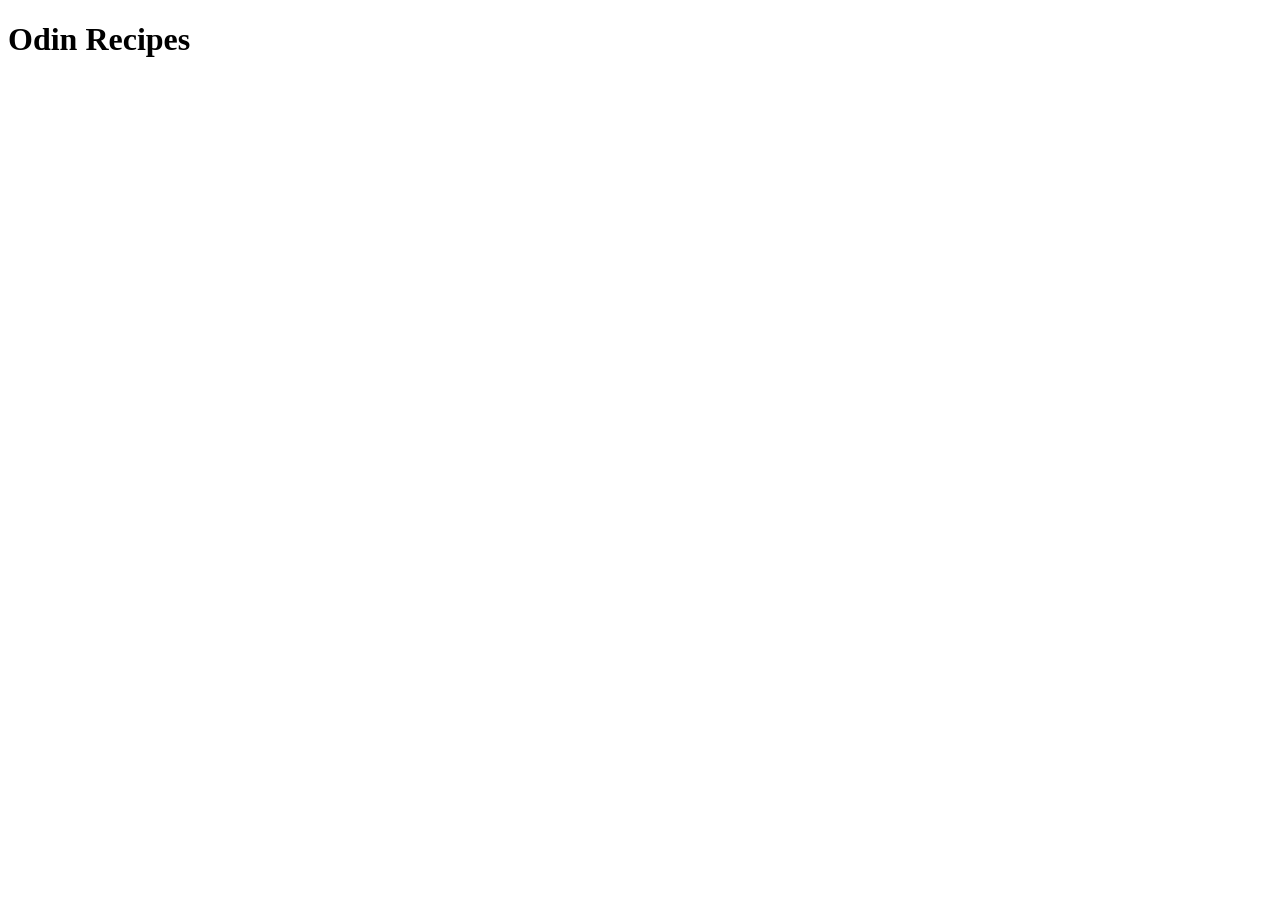
==== index.html @ 8a0410a9 "Creat index.html" ====
<!DOCTYPE html>
<html lang="en">
<head>
    <meta charset="UTF-8">
    <meta name="viewport" content="width=device-width, initial-scale=1.0">
    <title>Odin Recipes</title>
</head>
<body>
    <h1>Odin Recipes</h1>
</body>
</html>
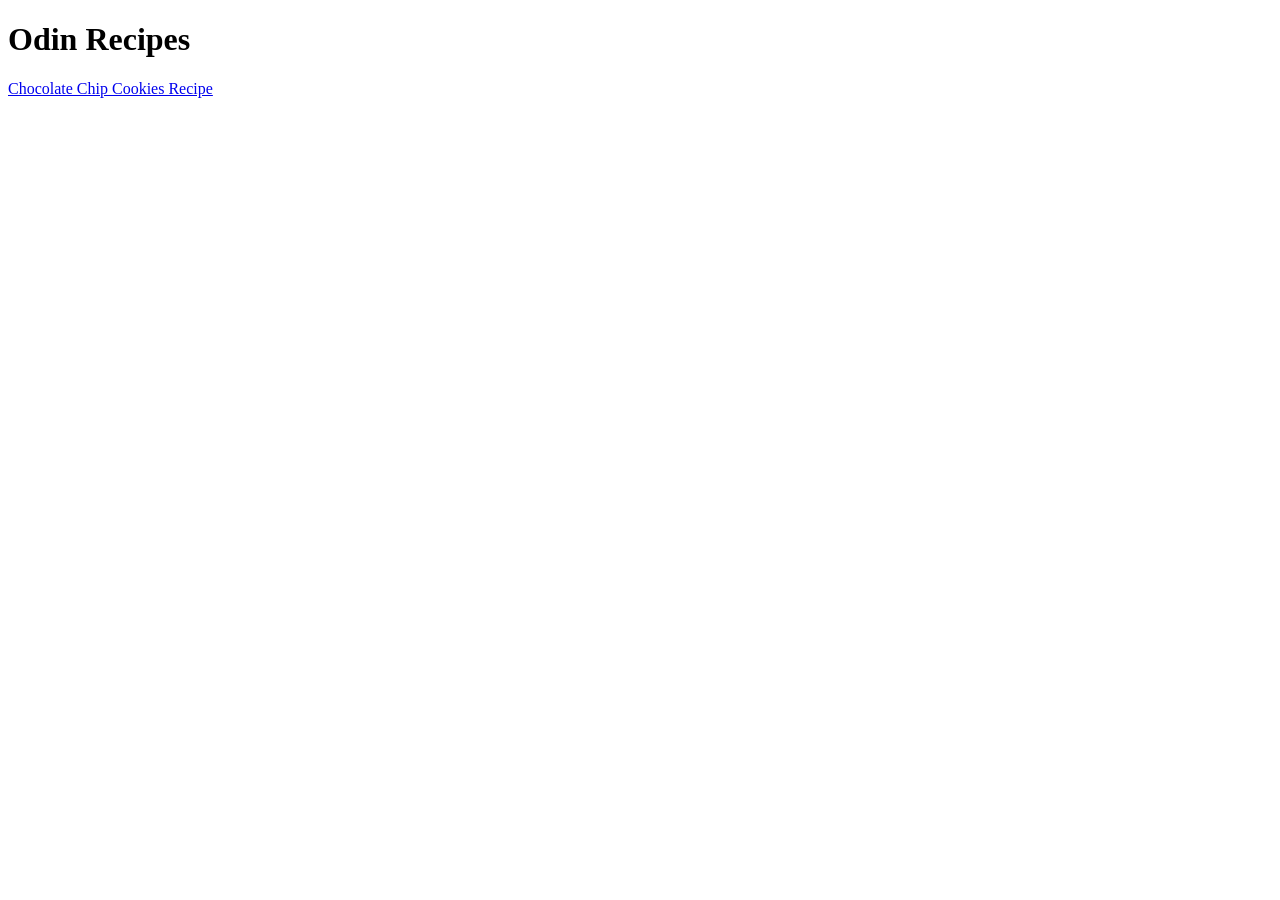
==== commit 80eb8bbb: "Creat choco-cookies.html and linked it on index.html" ====
--- a/index.html
+++ b/index.html
@@ -7,5 +7,7 @@
 </head>
 <body>
     <h1>Odin Recipes</h1>
+
+    <a href="recipes/choco-cookies.html">Chocolate Chip Cookies Recipe</a>
 </body>
 </html>
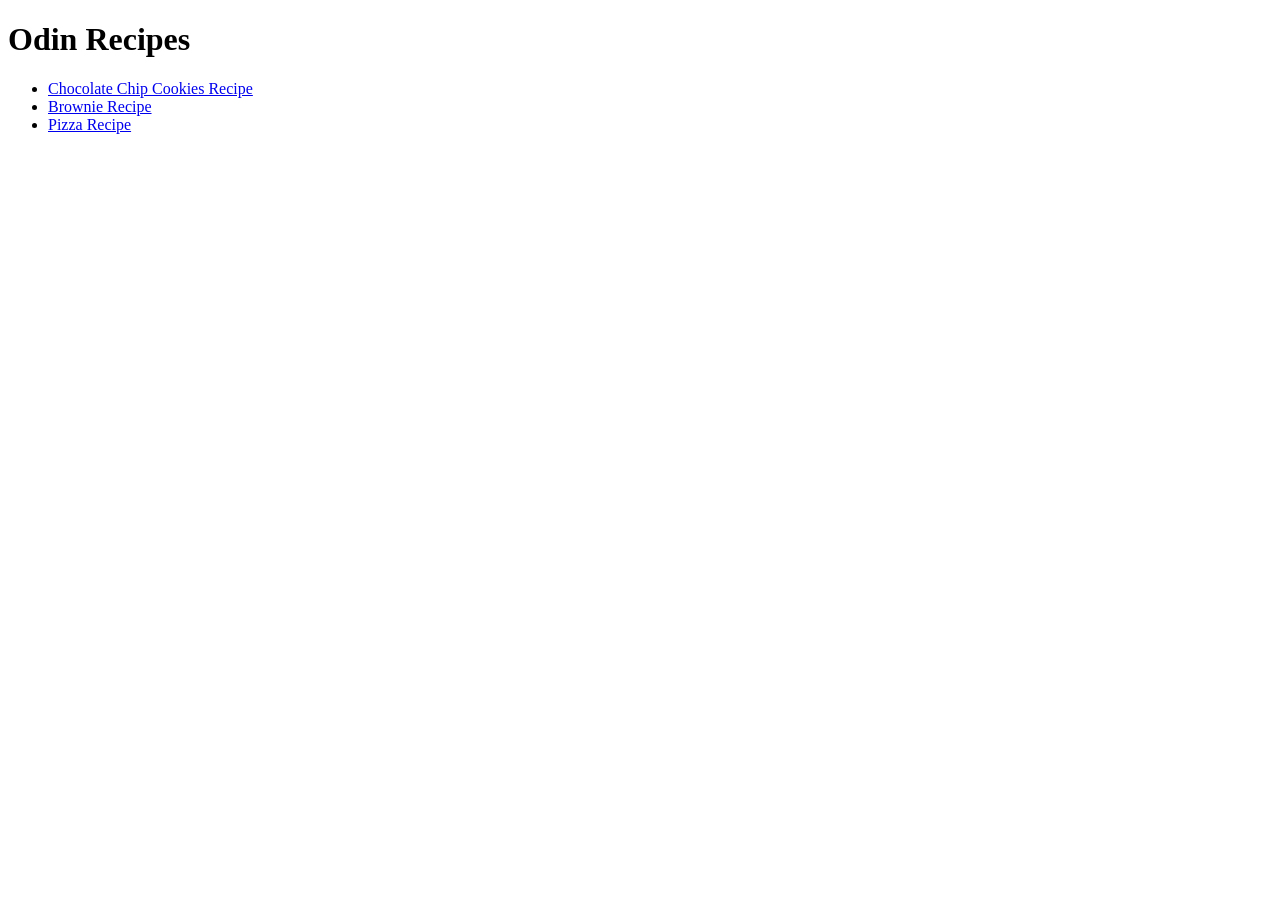
==== commit 6188a2cc: "Add brownie.html and pizza.html, linked the to index.html" ====
--- a/index.html
+++ b/index.html
@@ -8,6 +8,10 @@
 <body>
     <h1>Odin Recipes</h1>
 
-    <a href="recipes/choco-cookies.html">Chocolate Chip Cookies Recipe</a>
+    <ul>
+        <li><a href="recipes/choco-cookies.html">Chocolate Chip Cookies Recipe</a></li>
+        <li><a href="recipes/brownie.html">Brownie Recipe</a></li>
+        <li><a href="recipes/pizza.html">Pizza Recipe</a></li>
+    </ul>
 </body>
 </html>
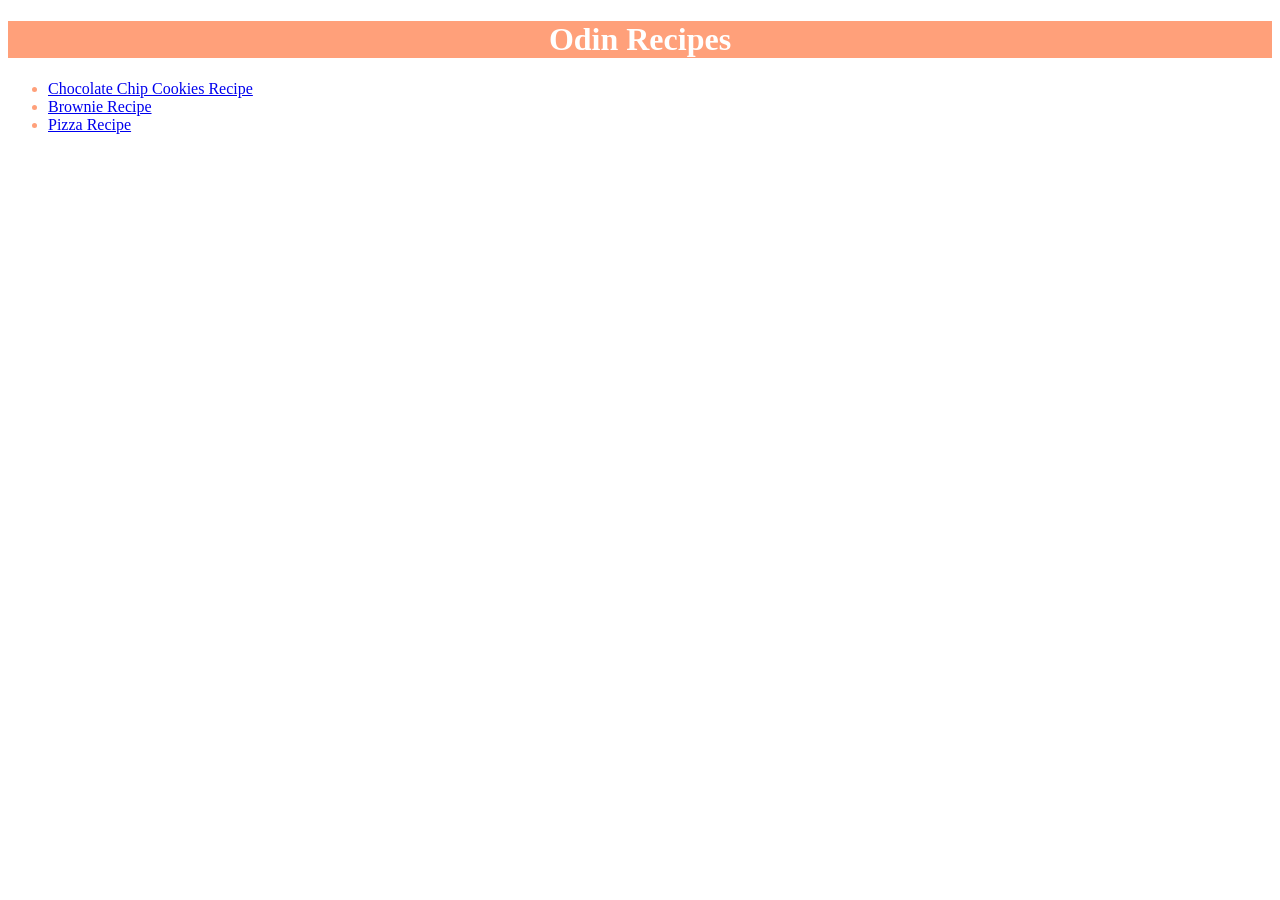
==== commit 9f68ccd7: "Add style with styles.css" ====
--- a/index.html
+++ b/index.html
@@ -3,15 +3,19 @@
 <head>
     <meta charset="UTF-8">
     <meta name="viewport" content="width=device-width, initial-scale=1.0">
+    <link rel="stylesheet" href="style.css">
     <title>Odin Recipes</title>
 </head>
 <body>
     <h1>Odin Recipes</h1>
 
+    <div class="recetas">
     <ul>
         <li><a href="recipes/choco-cookies.html">Chocolate Chip Cookies Recipe</a></li>
         <li><a href="recipes/brownie.html">Brownie Recipe</a></li>
         <li><a href="recipes/pizza.html">Pizza Recipe</a></li>
     </ul>
+    </div>
+    
 </body>
 </html>
--- a/style.css
+++ b/style.css
@@ -0,0 +1,21 @@
+body {
+    background-color: white;
+    font-family: 'Times New Roman', Times, serif;
+    text-align: center;
+    color: lightsalmon;
+}
+
+h1, h2 {
+    text-align: center;
+    background-color: lightsalmon;
+    color: white;
+}
+
+ul {
+    text-align: left;
+}
+
+.button {
+    background-color: lightsalmon;
+    padding: 5px;
+}
